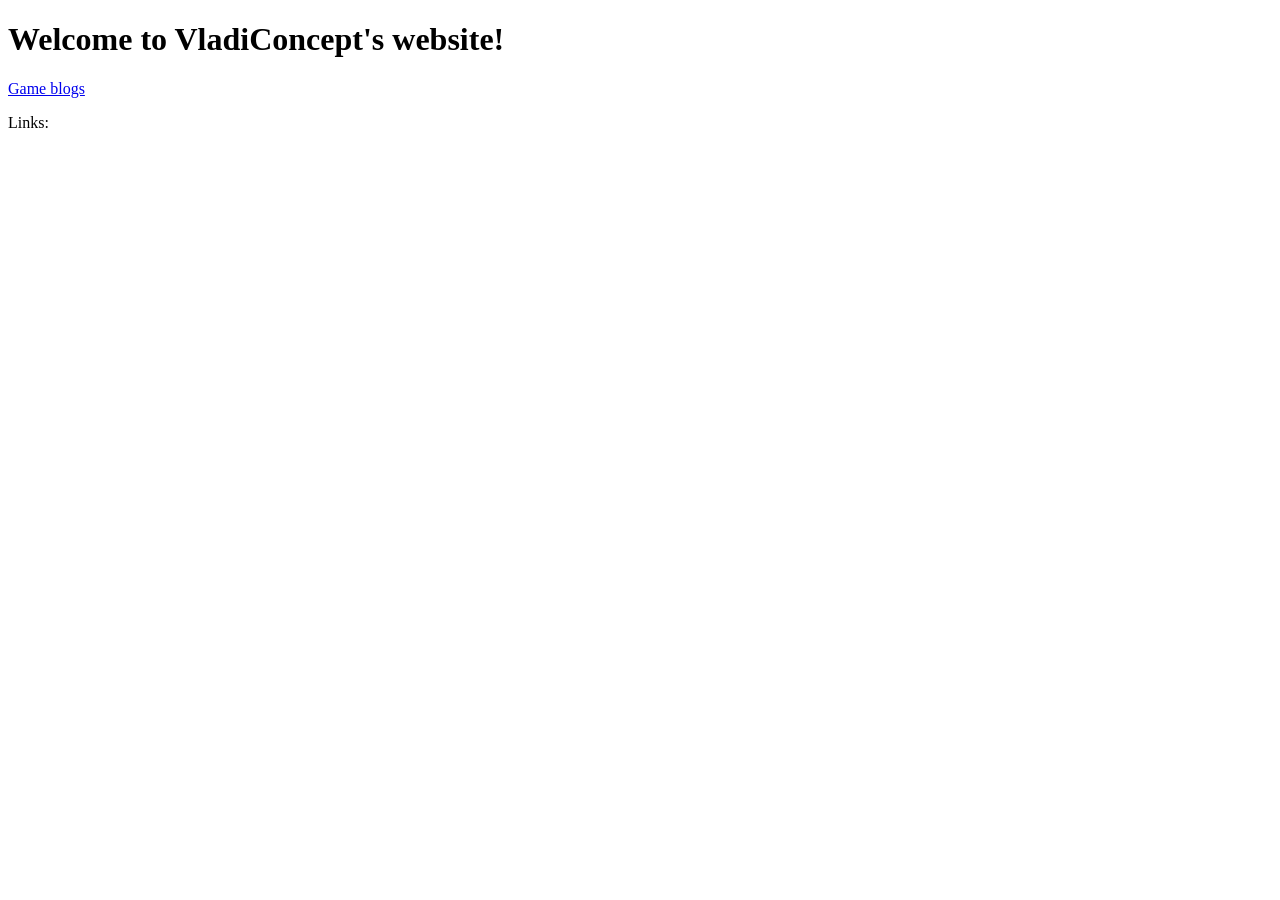
==== index.html @ 4dd1c901 "Added blog pages" ====
<!DOCTYPE html>
<html lang="en">
<head>
	<meta charset="UTF-8">
	<meta name="viewport" content="width=device-width, initial-scale=1.0">
	<title>VladiConcept</title>
	<link rel="stylesheet" href="style.css">
</head>
<body>
    <h1>Welcome to VladiConcept's website!</h1>

    <a href="game_blogs.html">Game blogs</a>

    <p>Links:</p>
</body>
</html>
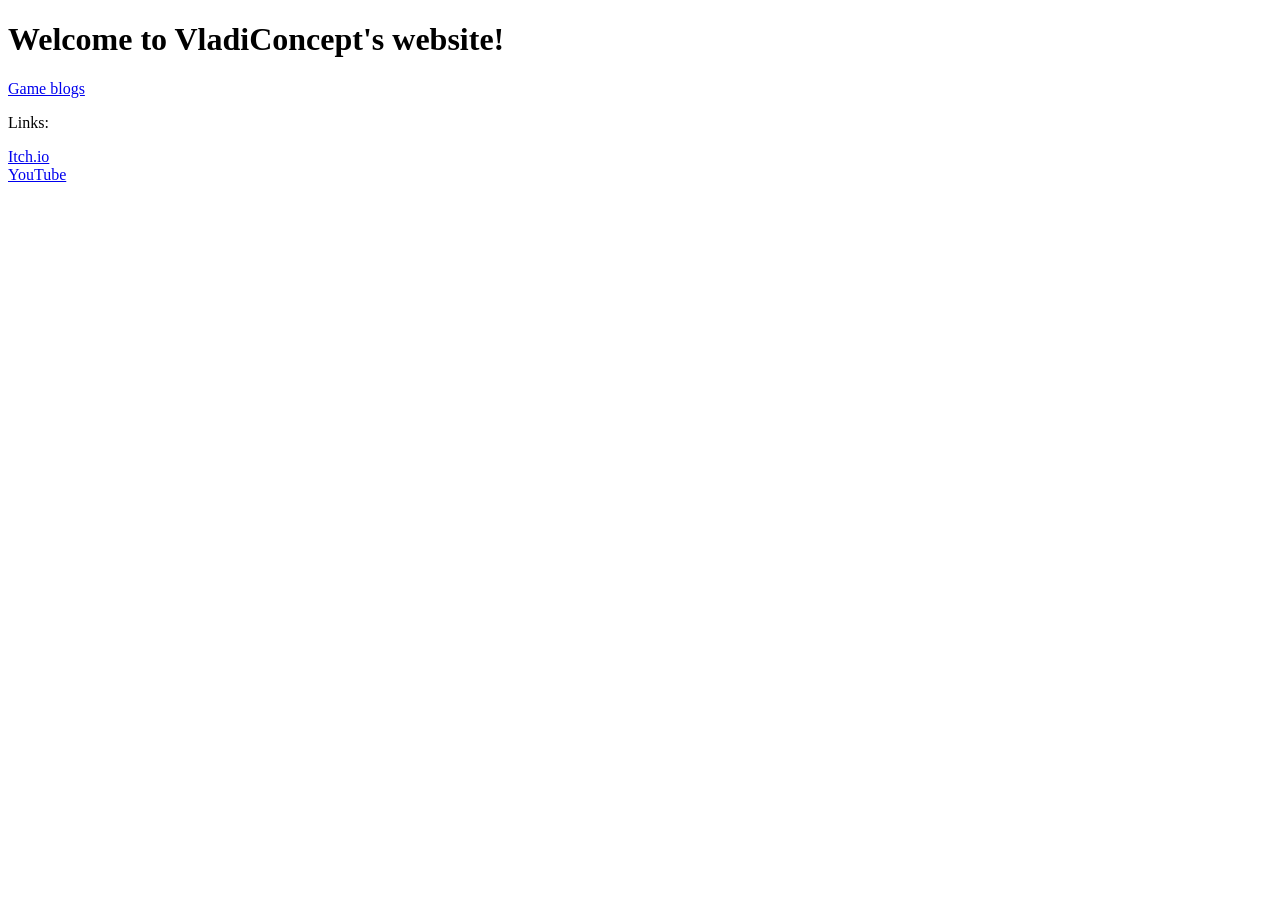
==== commit 0e09a72c: "Removed unnamed horror game (shelved)" ====
--- a/index.html
+++ b/index.html
@@ -12,5 +12,8 @@
     <a href="game_blogs.html">Game blogs</a>
 
     <p>Links:</p>
+    <a href="https://vladiconcept.itch.io/">Itch.io</a>
+    <br>
+    <a href="https://www.youtube.com/@vladiconcept5342">YouTube</a>
 </body>
 </html>
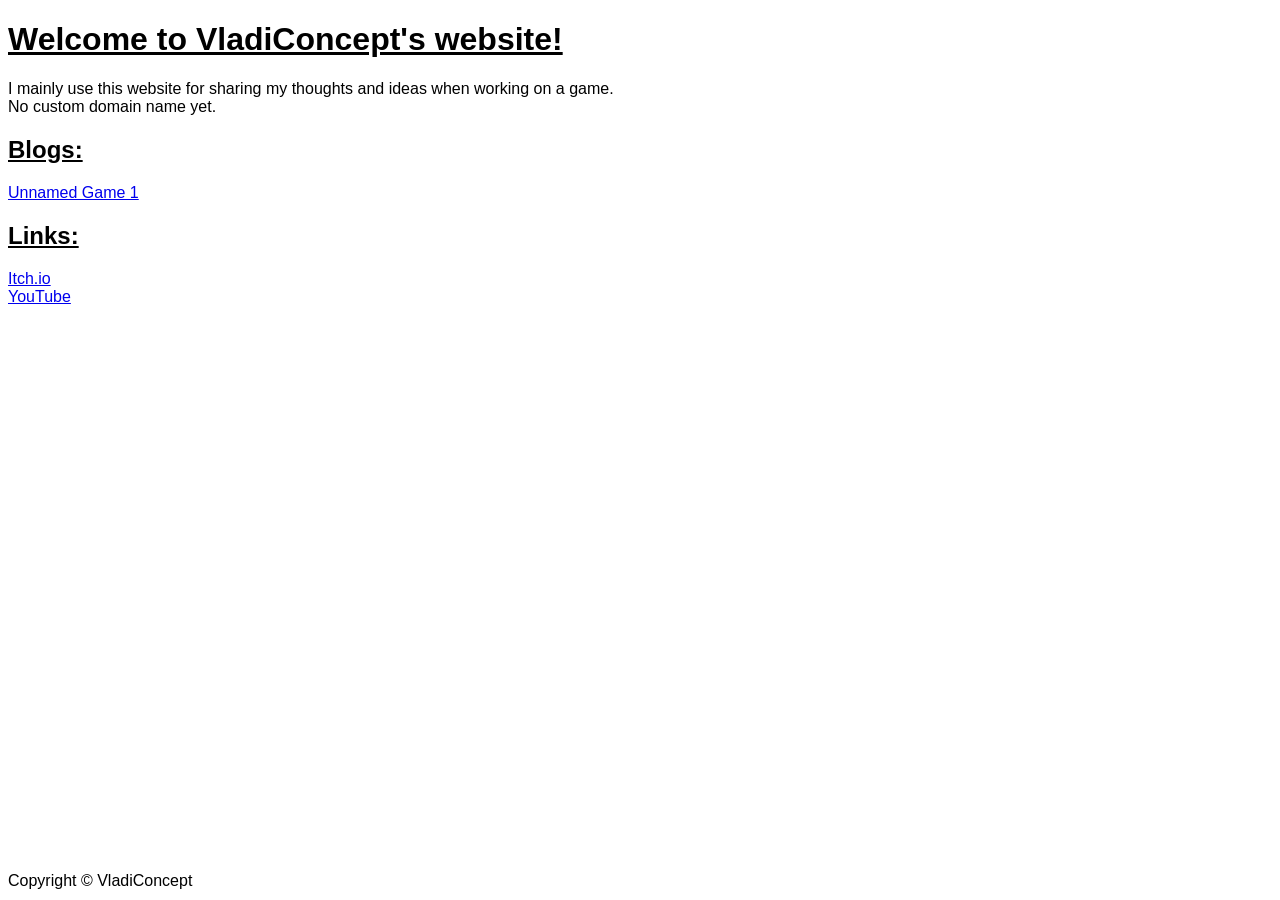
==== commit 61f63ed5: "Slightly improved the main page" ====
--- a/index.html
+++ b/index.html
@@ -7,13 +7,24 @@
 	<link rel="stylesheet" href="style.css">
 </head>
 <body>
-    <h1>Welcome to VladiConcept's website!</h1>
+    <h1><u>Welcome to VladiConcept's website!</u></h1>
 
-    <a href="game_blogs.html">Game blogs</a>
+    <p>I mainly use this website for sharing my thoughts and ideas when working on a game.<br>No custom domain name yet.</p>
 
-    <p>Links:</p>
-    <a href="https://vladiconcept.itch.io/">Itch.io</a>
-    <br>
-    <a href="https://www.youtube.com/@vladiconcept5342">YouTube</a>
+    <div id="blogs-div">
+        <h2><u>Blogs:</u></h2>
+        <a href="game_blogs/unnamed_game_1.html">Unnamed Game 1</a>
+    </div>
+
+    <div id="links-div">
+        <h2><u>Links:</u></h2>
+        <a href="https://vladiconcept.itch.io/">Itch.io</a>
+        <br>
+        <a href="https://www.youtube.com/@vladiconcept5342">YouTube</a>
+    </div>
+
+    <div id="copyright-div">
+        <p id="copyright-text">Copyright © VladiConcept</p>
+    </div>
 </body>
 </html>
--- a/style.css
+++ b/style.css
@@ -0,0 +1,13 @@
+html {
+    font-family: sans-serif;
+}
+
+#copyright-div {
+    position: absolute;
+    bottom: 10px;
+    margin: 0;
+}
+
+#copyright-div p {
+    margin: 0;
+}
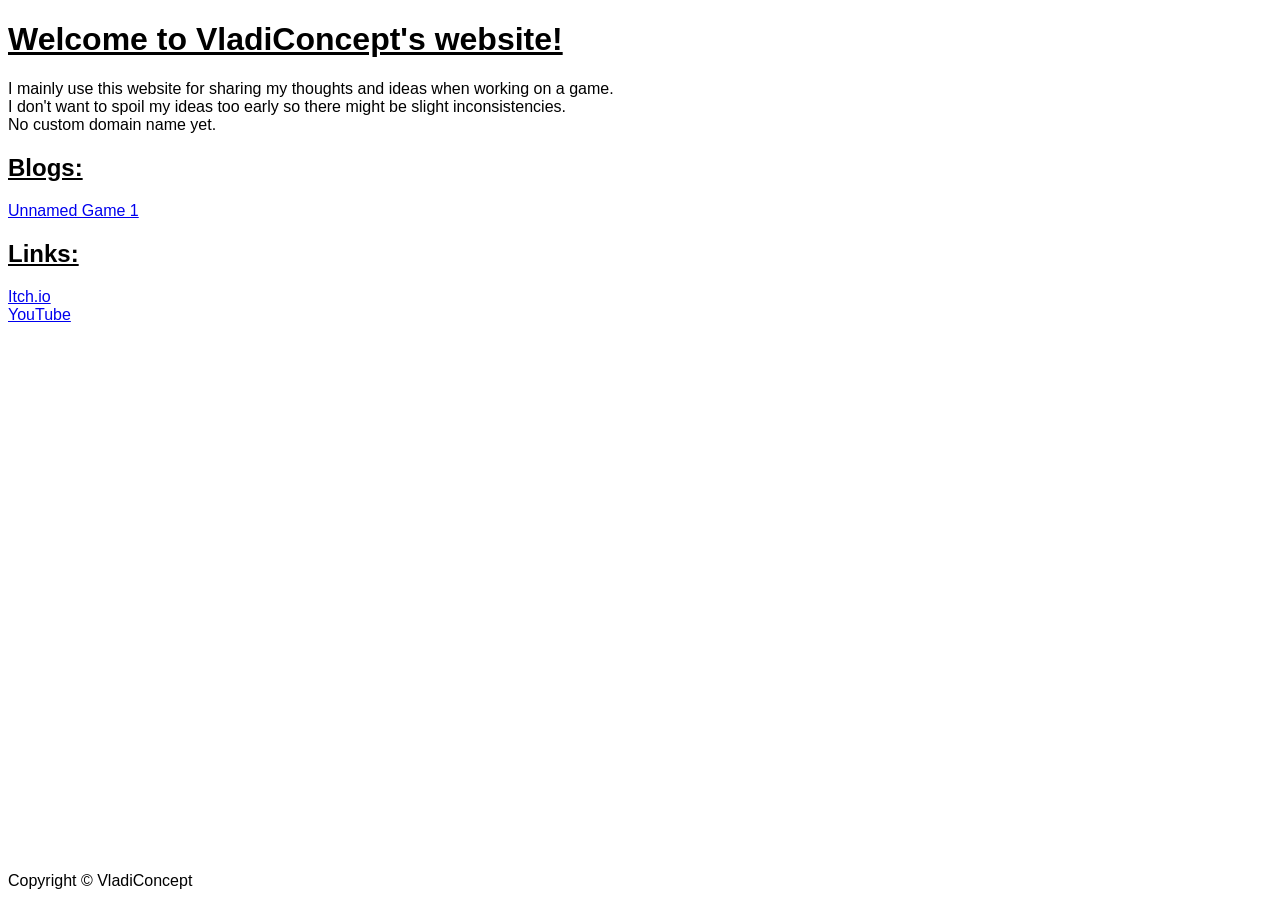
==== commit 6ef2442f: "Add more info to index.html" ====
--- a/index.html
+++ b/index.html
@@ -9,7 +9,11 @@
 <body>
     <h1><u>Welcome to VladiConcept's website!</u></h1>
 
-    <p>I mainly use this website for sharing my thoughts and ideas when working on a game.<br>No custom domain name yet.</p>
+    <p>
+        I mainly use this website for sharing my thoughts and ideas when working on a game.<br>
+        I don't want to spoil my ideas too early so there might be slight inconsistencies.<br>
+        No custom domain name yet.
+    </p>
 
     <div id="blogs-div">
         <h2><u>Blogs:</u></h2>
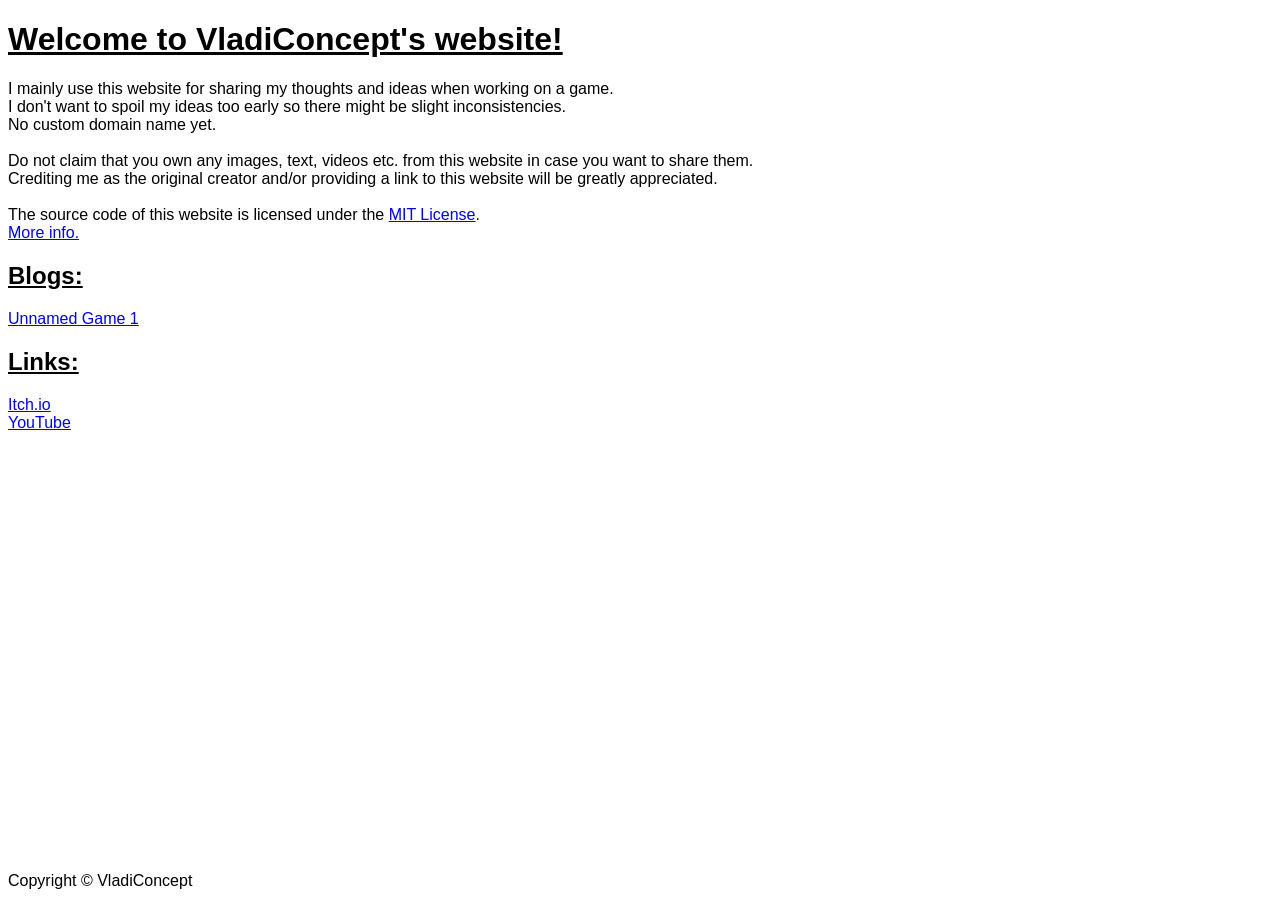
==== commit ba4b0164: "Add more explicit IP stuff" ====
--- a/index.html
+++ b/index.html
@@ -12,7 +12,13 @@
     <p>
         I mainly use this website for sharing my thoughts and ideas when working on a game.<br>
         I don't want to spoil my ideas too early so there might be slight inconsistencies.<br>
-        No custom domain name yet.
+        No custom domain name yet.<br><br>
+
+        Do not claim that you own any images, text, videos etc. from this website in case you want to share them.<br>
+        Crediting me as the original creator and/or providing a link to this website will be greatly appreciated.<br><br>
+
+        The source code of this website is licensed under the <a href="https://github.com/VladiConcept/vladiconcept/blob/main/LICENSE">MIT License</a>.<br>
+        <a href="https://github.com/VladiConcept/vladiconcept/blob/main/README.md">More info.</a>
     </p>
 
     <div id="blogs-div">
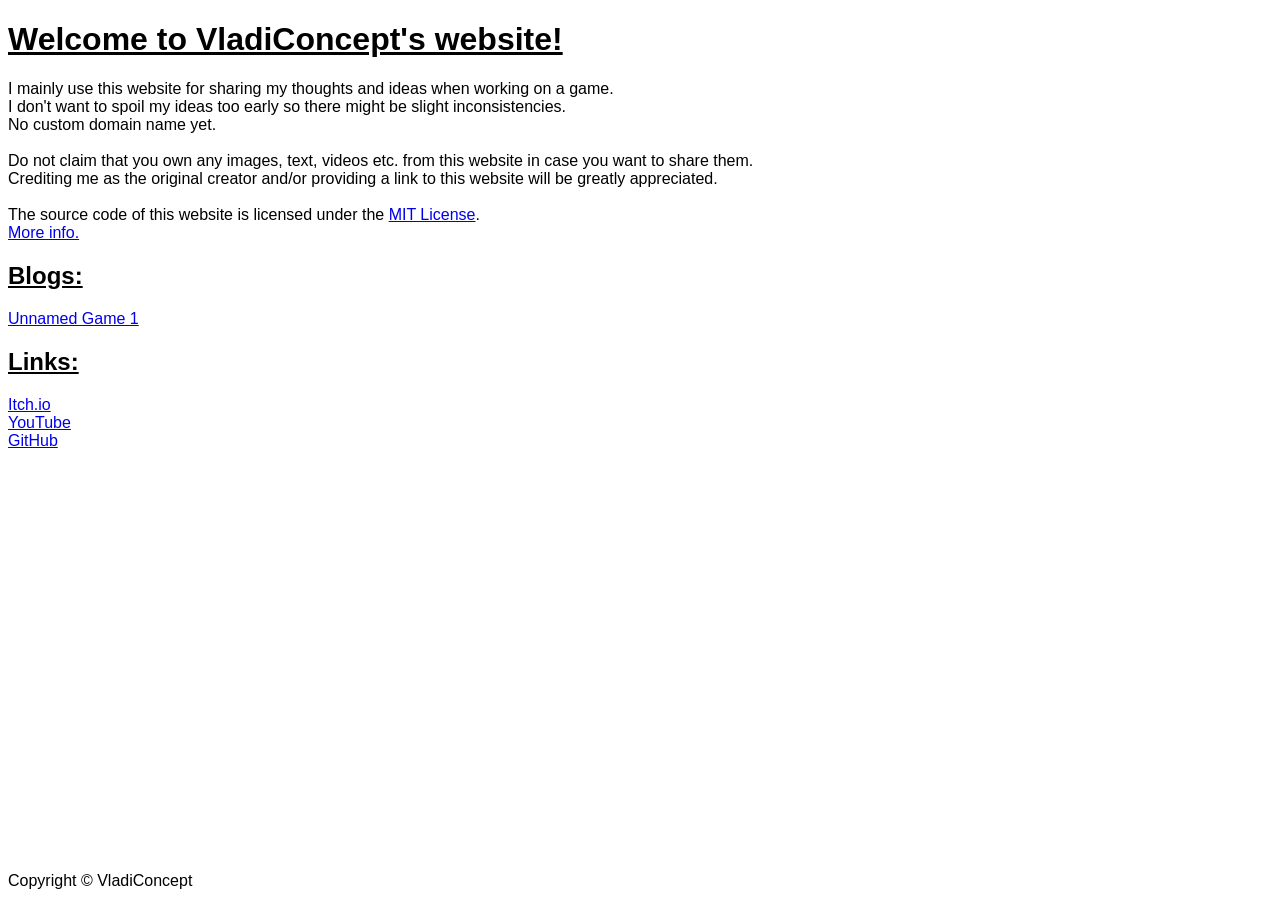
==== commit 3f08cf97: "Add GitHub link" ====
--- a/index.html
+++ b/index.html
@@ -31,6 +31,8 @@
         <a href="https://vladiconcept.itch.io/">Itch.io</a>
         <br>
         <a href="https://www.youtube.com/@vladiconcept5342">YouTube</a>
+        <br>
+        <a href="github.com/VladiConcept">GitHub</a>
     </div>
 
     <div id="copyright-div">
